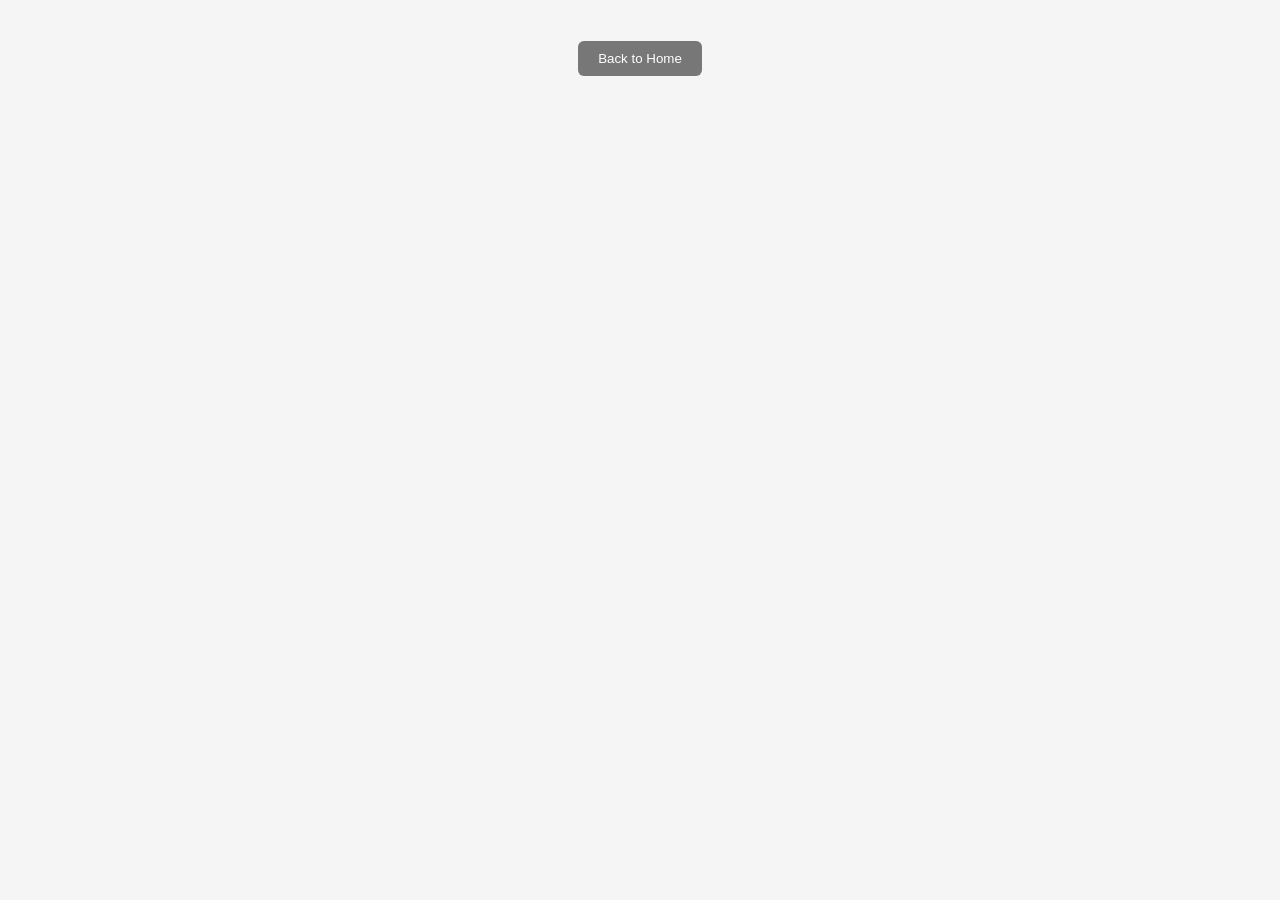
==== year.html @ 95ee4dbe "a" ====
<!DOCTYPE html>
<html>
<head>
<meta charset="UTF-8">
<title>Year</title>
<link rel="stylesheet" href="../../engine/style.css">
<script src="../../engine/engine.js"></script>
</head>

<body>

<script>
// 1. Load the year template
loadYearTemplate(async () => {

    // 2. Load JSON data for this year
    const params = new URLSearchParams(location.search);
    const dataPath = params.get("path");

    const response = await fetch(dataPath);
    const data = await response.json();


    // 3. Convert subject paths to the universal subject.html
    const subjects = data.subjects.map(sub => ({
        name: sub.name,
        path: `../../subject.html?path=${sub.path}`
    }));

    // 4. Render the page
    renderYearPage(data.yearName, subjects);
});
</script>

</body>
</html>
---- engine/style.css ----
body {
    font-family: Arial, sans-serif;
    margin: 20px;
    background: #f5f5f5;
}

h1, h2 {
    margin-bottom: 10px;
}

#filter-box {
    margin-bottom: 20px;
}

.question-box {
    background: white;
    padding: 15px;
    margin-bottom: 25px;
    border-radius: 8px;
    box-shadow: 0 0 5px #ccc;
    position: relative;
}

.flag-btn {
    position: absolute;
    top: 10px;
    right: 10px;
    background: gold;
    border: none;
    padding: 5px 10px;
    border-radius: 5px;
    cursor: pointer;
}

.flag-off {
    background: #ddd;
}

.mark-indicator {
    position: absolute;
    top: 10px;
    right: 60px;
    font-size: 20px;
}

.choice-btn {
    display: block;
    width: 100%;
    margin: 6px 0;
    padding: 10px;
    border: none;
    border-radius: 6px;
    background: #e0e0e0;
    cursor: pointer;
    font-size: 16px;
    text-align: left;
}

.choice-btn.correct {
    background: #4CAF50;
    color: white;
}

.choice-btn.wrong {
    background: #d9534f;
    color: white;
}

.choice-btn:disabled {
    cursor: not-allowed;
    opacity: 0.7;
}

.hint {
    margin-top: 10px;
    font-style: italic;
    color: #444;
}

.try-btn {
    margin-top: 10px;
    padding: 8px 12px;
    background: #0275d8;
    color: white;
    border: none;
    border-radius: 5px;
    cursor: pointer;
}

/* Dashboard / lesson cards (for later use) */
.lesson-card {
    background: white;
    padding: 15px;
    margin-bottom: 15px;
    border-radius: 8px;
    box-shadow: 0 0 4px #ccc;
}

.lesson-card h3 {
    margin-top: 0;
}

.lesson-card a {
    display: inline-block;
    margin-top: 8px;
    padding: 6px 10px;
    background: #0275d8;
    color: white;
    text-decoration: none;
    border-radius: 4px;
}

/* BUTTON MENU */
.menu {
    display: flex;
    flex-direction: column;
    gap: 15px;
    max-width: 300px;
    margin: 0 auto;
}

.menu button {
    padding: 15px;
    font-size: 18px;
    border: none;
    border-radius: 8px;
    background: #4a90e2;
    color: white;
    cursor: pointer;
    transition: 0.2s;
}

.menu button:hover {
    background: #357ab8;
    transform: translateY(-2px);
}

.menu button:active {
    transform: translateY(0);
}

/* OPTIONAL: BACK BUTTON */
.back-btn {
    display: block;
    margin: 20px auto;
    padding: 10px 20px;
    background: #777;
    color: white;
    border: none;
    border-radius: 6px;
    cursor: pointer;
}

.back-btn:hover {
    background: #555;
}

#lessons-container {
    display: flex;
    flex-direction: column;
    gap: 15px;
    max-width: 300px;
    margin: 20px auto;
}

.menu-btn {
    padding: 15px;
    font-size: 18px;
    border: none;
    border-radius: 8px;
    background: #4a90e2;
    color: white;
    cursor: pointer;
    transition: 0.2s;
}

.menu-btn:hover {
    background: #357ab8;
    transform: translateY(-2px);
}


#subjects-container {
    display: flex;
    flex-direction: column;
    gap: 15px;
    max-width: 300px;
    margin: 20px auto;
}

.menu-btn {
    padding: 15px;
    font-size: 18px;
    border: none;
    border-radius: 8px;
    background: #4a90e2;
    color: white;
    cursor: pointer;
    transition: 0.2s;
}

.menu-btn:hover {
    background: #357ab8;
    transform: translateY(-2px);
}

.unit-heading {
    margin-top: 30px;
    margin-bottom: 10px;
    font-size: 22px;
    color: #333;
    text-align: center;
}
#units-container {
    display: flex;
    flex-direction: column;
    gap: 10px;
    max-width: 300px;
    margin: 0 auto;
}
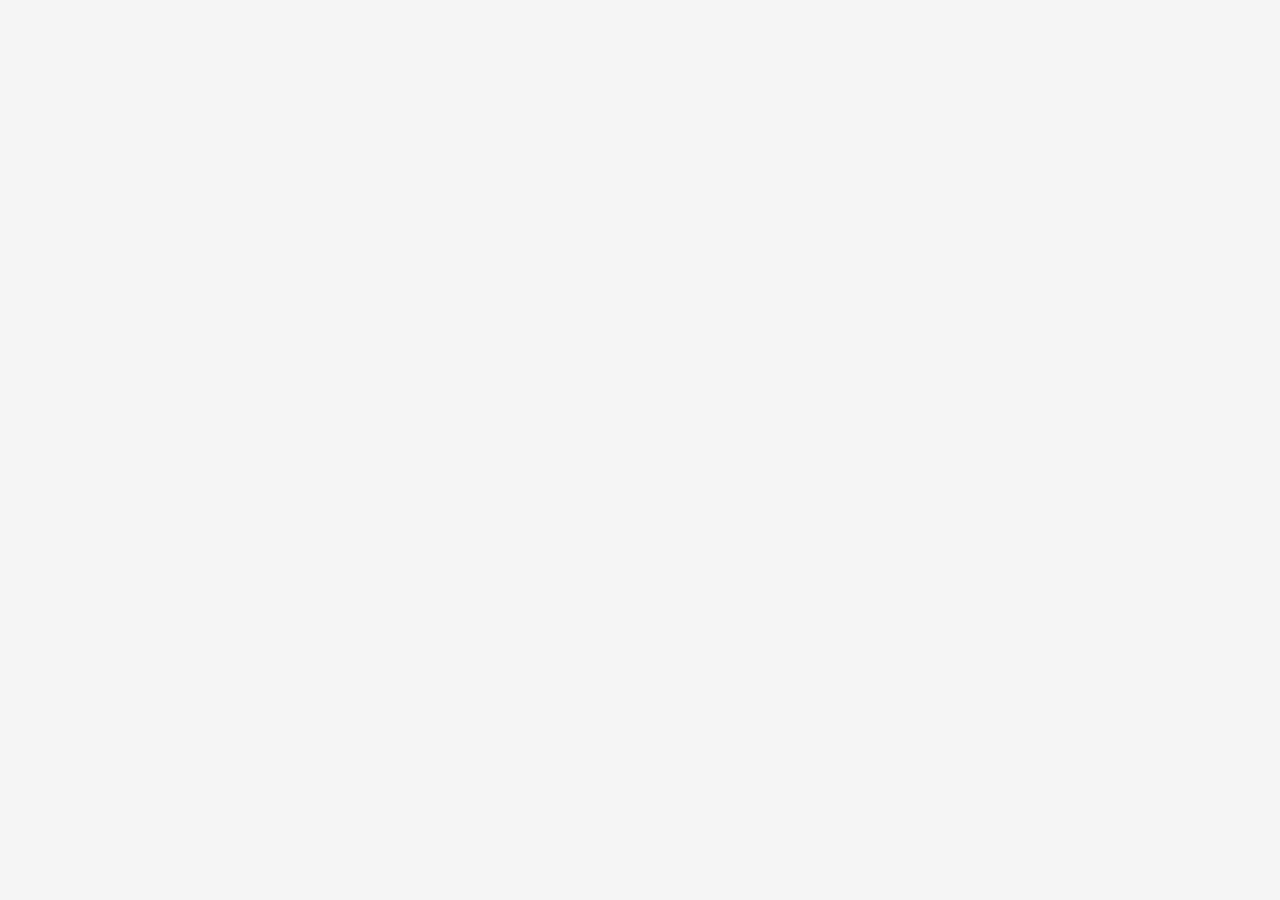
==== commit 5e728272: "a" ====
--- a/year.html
+++ b/year.html
@@ -30,6 +30,20 @@
     // 4. Render the page
     renderYearPage(data.yearName, subjects);
 });
+
+import { loadLessons } from './engine.js'
+
+async function init() {
+const params = new URLSearchParams(window.location.search)
+const year = params.get('year')
+const subject = params.get('subject')
+
+const lessons = await loadLessons(year, subject)
+
+console.log('Loaded lessons:', lessons)
+}
+
+init()
 </script>
 
 </body>
